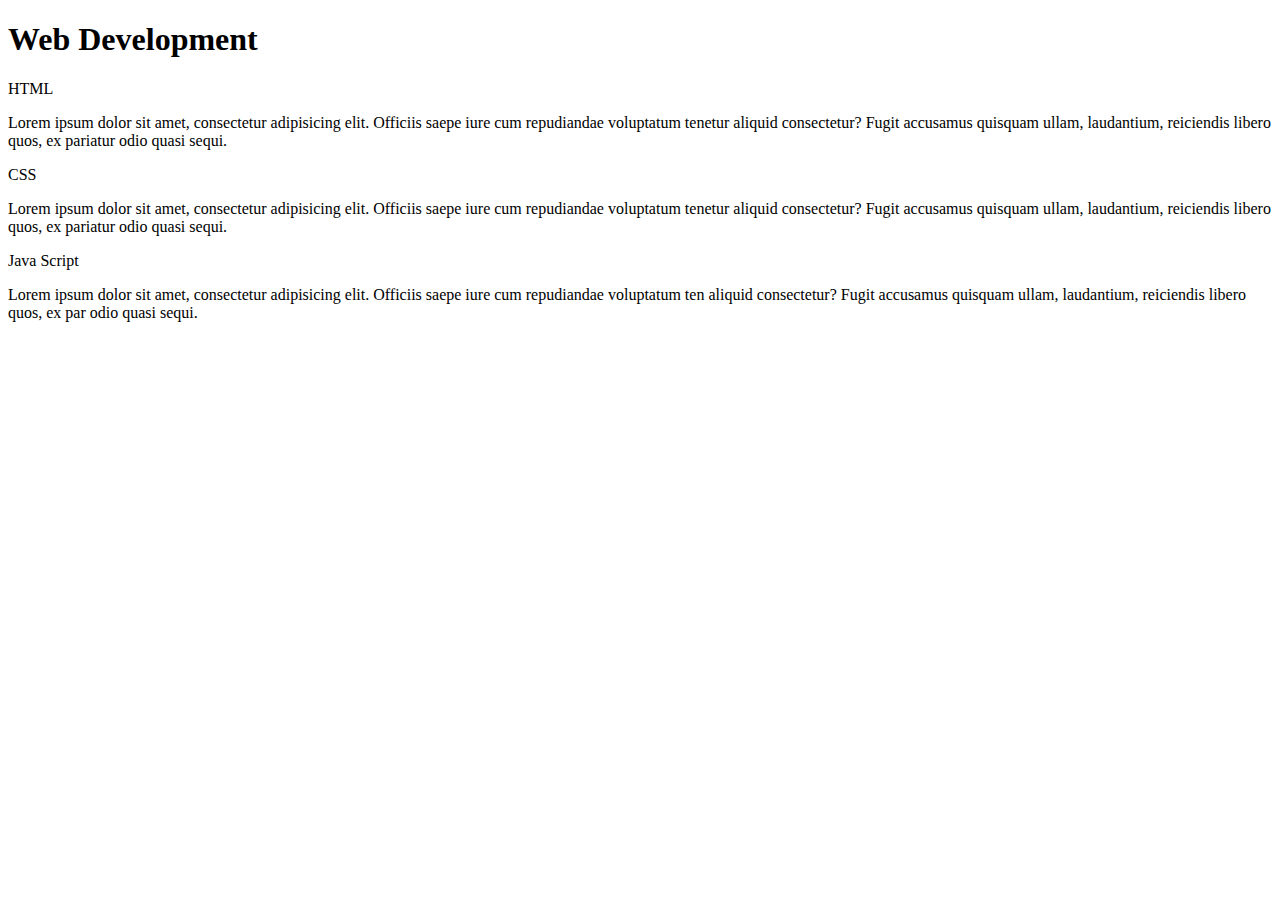
==== Assignment2/index.html @ 50720b76 "Create index.html" ====
<!DOCTYPE html>
<html lang="en">

<head>
    <meta charset="UTF-8">
    <meta name="viewport" content="width=device-width, initial-scale=1.0">
    <title>Document</title>
    <link rel="stylesheet" href="style.css">
</head>

<body>
    <h1>Web Development</h1>
    <div class="row">
        <div id="HTML" class="col-lg-4 col-md-6 col-sm-12">
            <header>
                HTML
            </header>
            <p>
                Lorem ipsum dolor sit amet, consectetur adipisicing elit. Officiis saepe iure cum repudiandae voluptatum
                tenetur aliquid consectetur? Fugit accusamus quisquam ullam, laudantium, reiciendis libero quos, ex
                pariatur
                odio quasi sequi.
            </p>
        </div>
        <div id="CSS" class="col-lg-4 col-md-6 col-sm-12">
            <header>
                CSS
            </header>
            <p>
                Lorem ipsum dolor sit amet, consectetur adipisicing elit. Officiis saepe iure cum repudiandae voluptatum
                tenetur aliquid consectetur? Fugit accusamus quisquam ullam, laudantium, reiciendis libero quos, ex
                pariatur
                odio quasi sequi.
            </p>
        </div>
        <div id="JavaScript" class="col-lg-4 col-md-12 col-sm-12">
            <header>
                Java Script
            </header>
            <p>
                Lorem ipsum dolor sit amet, consectetur adipisicing elit. Officiis saepe iure cum repudiandae voluptatum
                ten aliquid consectetur? Fugit accusamus quisquam ullam, laudantium, reiciendis libero quos, ex
                par odio quasi sequi.
            </p>
        </div>
    </div>
</body>

</html>
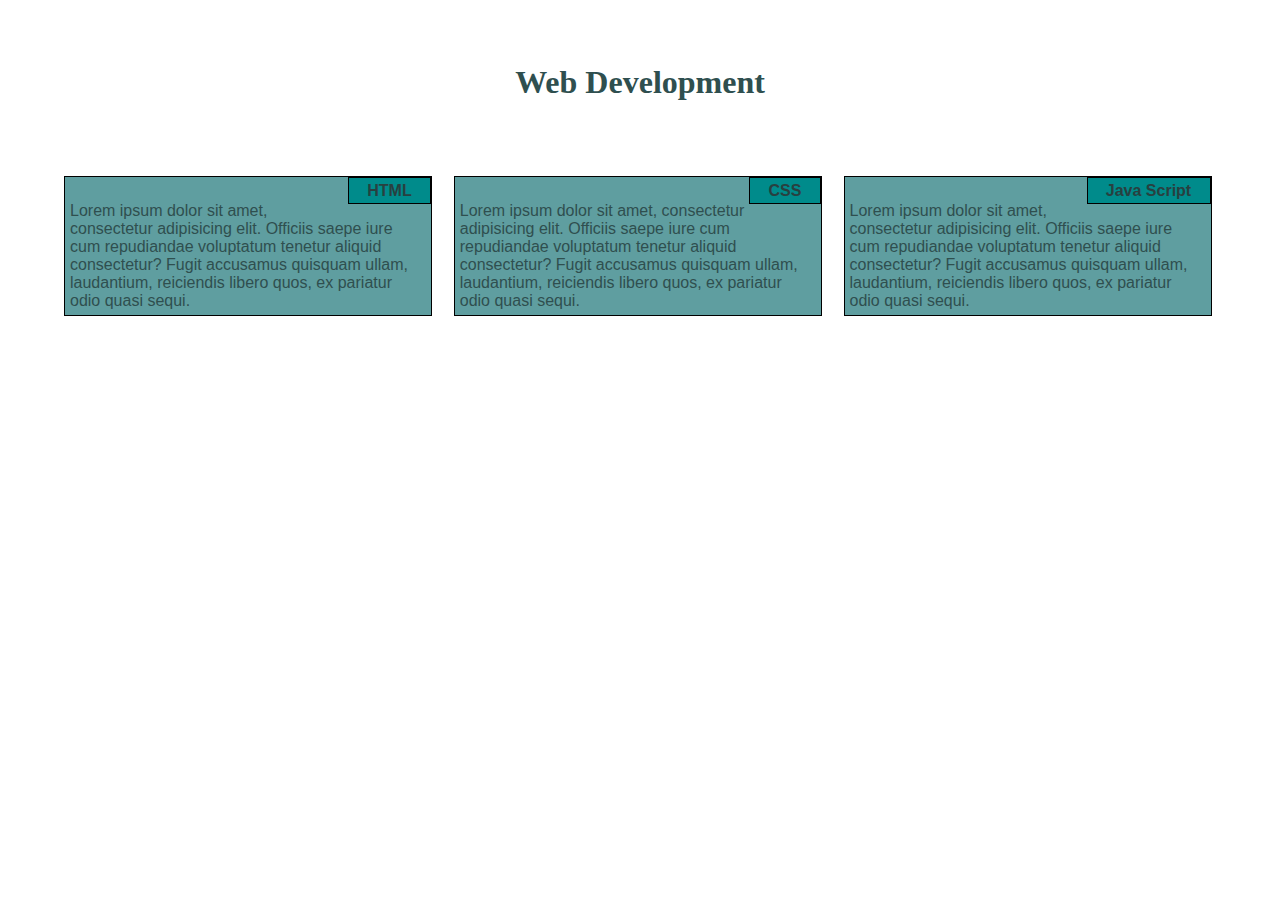
==== commit c2012589: "Update index.html" ====
--- a/Assignment2/index.html
+++ b/Assignment2/index.html
@@ -39,8 +39,9 @@
             </header>
             <p>
                 Lorem ipsum dolor sit amet, consectetur adipisicing elit. Officiis saepe iure cum repudiandae voluptatum
-                ten aliquid consectetur? Fugit accusamus quisquam ullam, laudantium, reiciendis libero quos, ex
-                par odio quasi sequi.
+                tenetur aliquid consectetur? Fugit accusamus quisquam ullam, laudantium, reiciendis libero quos, ex
+                pariatur
+                odio quasi sequi.
             </p>
         </div>
     </div>
--- a/Assignment2/style.css
+++ b/Assignment2/style.css
@@ -0,0 +1,185 @@
+*{
+    margin: 0;
+    padding: 0;
+    box-sizing: border-box;
+    
+}
+h1{
+    text-align: center;
+    margin: 5%;
+    font-family:Georgia, 'Times New Roman', Times, serif;
+    color:darkslategrey;
+}
+div{
+    background-color: cadetblue;
+    border: solid black 1px;
+    font-family: Verdana, Geneva, Tahoma, sans-serif;
+}
+header{
+    padding: 1% 5%;
+    font-weight:bold;
+    color:rgb(40, 64, 64);
+}
+p{
+    padding: 5px;
+    padding-top: 25px;
+    color:darkslategrey;
+}
+header{
+    float: right;
+    clear: left;
+    border: solid black 1px;
+    background-color:darkcyan;
+}
+.row{
+    width:100%;
+    border: none;
+}
+/* For Mobile view  */
+@media (max-width: 768px){
+    .col-sm-1, .col-sm-2, .col-sm-3, .col-sm-4, .col-sm-5, .col-sm-6, .col-sm-7, .col-sm-8, .col-sm-9, .col-sm-10, .col-sm-11, .col-sm-12{
+        float: left;
+        margin: 0.85% 5%;
+    }
+    .col-sm-1{
+        width: 8.33%;
+    }
+    .col-sm-2{
+        width: 16.66%;
+    }
+    .col-sm-3{
+        width: 25%;
+    }
+    .col-sm-4{
+        width: 33%;
+    }
+    .col-sm-5{
+        width: 41.66%;
+    }
+    .col-sm-6{
+        width: 50%;
+    }
+    .col-sm-7{
+        width: 58.33%;
+    }
+    .col-sm-8{
+        width: 66.66%;
+    }
+    .col-sm-9{
+        width: 74.99%;
+    }
+    .col-sm-10{
+        width: 83.33%;
+    }
+    .col-sm-11{
+        width: 91.66%;
+    }
+    .col-sm-12{
+        width: 90%;
+    }
+}
+/* For Tablet view */
+@media (min-width:768px) and (max-width: 992px){
+    .col-md-1, .col-md-2, .col-md-3, .col-md-4, .col-md-5, .col-md-6, .col-md-7, .col-md-8, .col-md-9, .col-md-10, .col-md-11, .col-md-12{
+        float: left;
+        margin: 0.85%;
+    }
+    #HTML{
+        margin-left: 5%;
+    }
+    #CSS{
+        margin-right: 5%;
+    }
+    #JavaScript{
+        margin: 0.85% 5%;
+    }
+    .col-md-1{
+        width: 8.33%;
+    }
+    .col-md-2{
+        width: 16.66%;
+    }
+    .col-md-3{
+        width: 25%;
+    }
+    .col-md-4{
+        width: 33%;
+    }
+    .col-md-5{
+        width: 41.66%;
+    }
+    .col-md-6{
+        width: 44%;
+    }
+    .col-md-7{
+        width: 58.33%;
+    }
+    .col-md-8{
+        width: 66.66%;
+    }
+    .col-md-9{
+        width: 74.99%;
+    }
+    .col-md-10{
+        width: 83.33%;
+    }
+    .col-md-11{
+        width: 91.66%;
+    }
+    .col-md-12{
+        width: 90%;
+    }
+}
+/* For Desktop view  */
+@media (min-width: 992px){
+    .col-lg-1, .col-lg-2, .col-lg-3, .col-lg-4, .col-lg-5, .col-lg-6, .col-lg-7, .col-lg-8, .col-lg-9, .col-lg-10, .col-lg-11, .col-lg-12{
+        float: left;
+        margin: 0.85%;
+    }
+    #HTML{
+        margin-left: 5%;
+    }
+    #CSS{
+        margin: 0.85%;
+    }
+    #JavaScript{
+        margin:0.85%;
+        margin-right: 5%;
+    }
+    .col-lg-1{
+        width: 8.33%;
+    }
+    .col-lg-2{
+        width: 16.66%;
+    }
+    .col-lg-3{
+        width: 25%;
+    }
+    .col-lg-4{
+        width: 28.75%;
+    }
+    .col-lg-5{
+        width: 41.66%;
+    }
+    .col-lg-6{
+        width: 48%;
+    }
+    .col-lg-7{
+        width: 58.33%;
+    }
+    .col-lg-8{
+        width: 66.66%;
+    }
+    .col-lg-9{
+        width: 74.99%;
+    }
+    .col-lg-10{
+        width: 83.33%;
+    }
+    .col-lg-11{
+        width: 91.66%;
+    }
+    .col-lg-12{
+        width: 100%;
+    }
+}
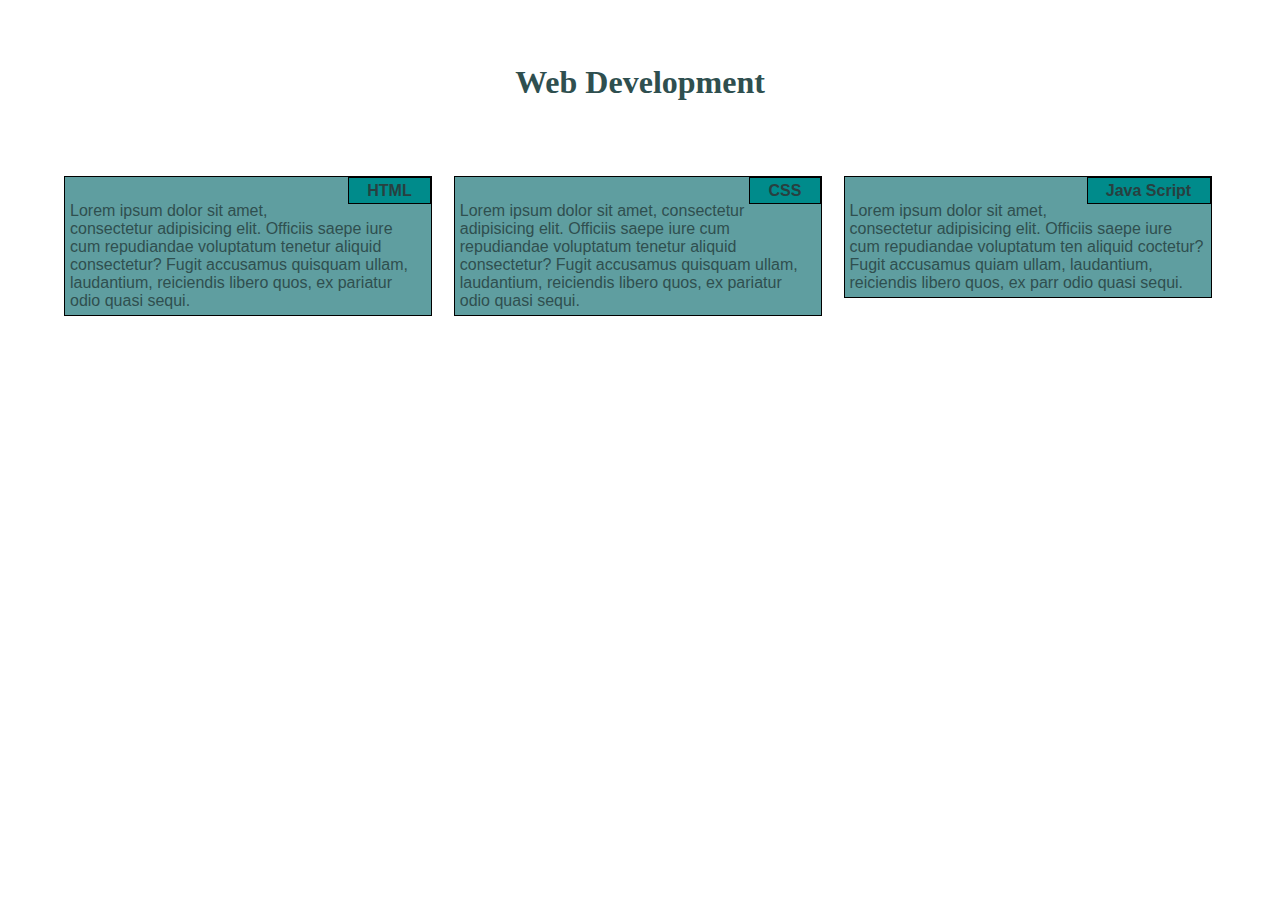
==== commit c964f857: "Update index.html" ====
--- a/Assignment2/index.html
+++ b/Assignment2/index.html
@@ -39,8 +39,8 @@
             </header>
             <p>
                 Lorem ipsum dolor sit amet, consectetur adipisicing elit. Officiis saepe iure cum repudiandae voluptatum
-                tenetur aliquid consectetur? Fugit accusamus quisquam ullam, laudantium, reiciendis libero quos, ex
-                pariatur
+                ten aliquid coctetur? Fugit accusamus quiam ullam, laudantium, reiciendis libero quos, ex
+                parr
                 odio quasi sequi.
             </p>
         </div>
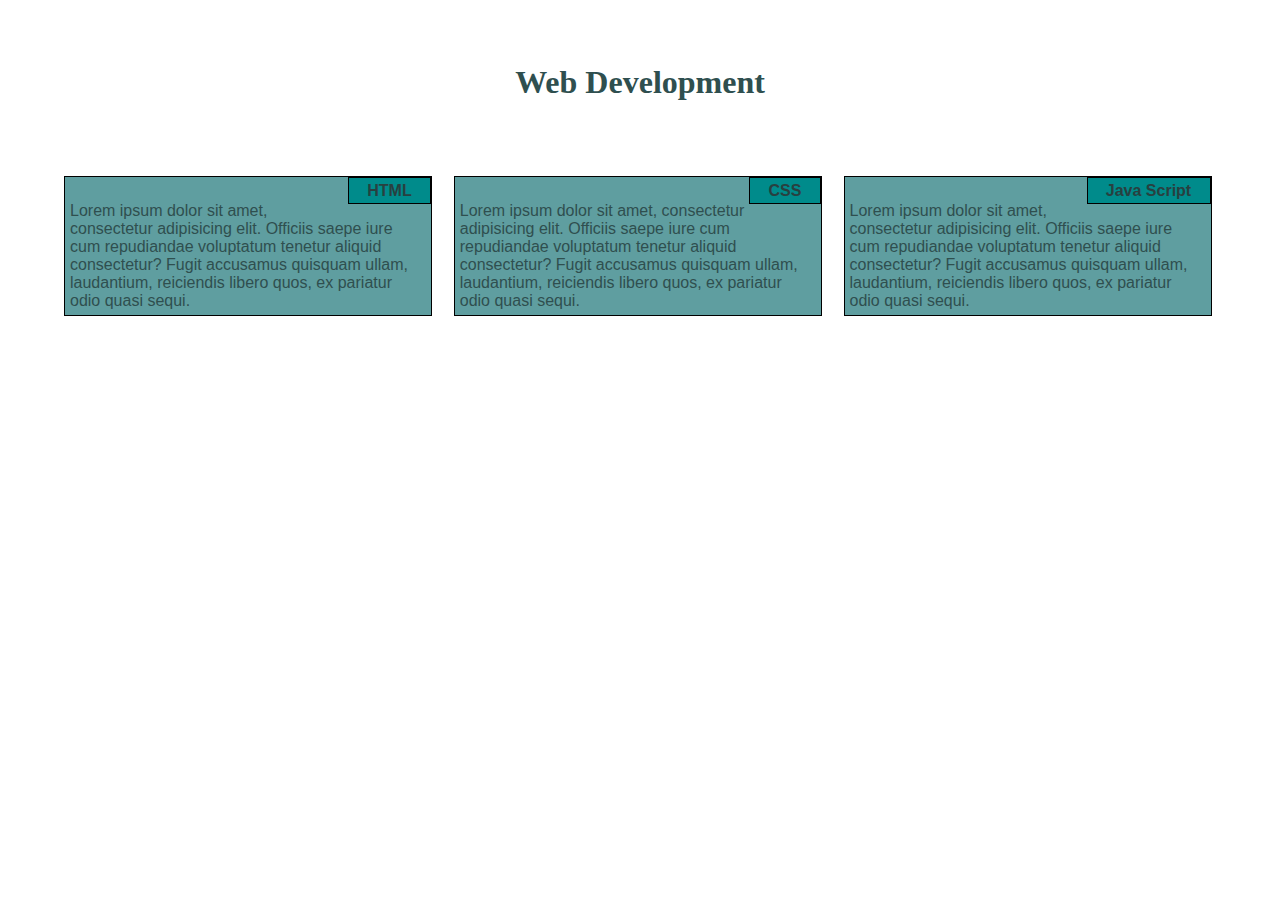
==== commit 65210c39: "Update index.html" ====
--- a/Assignment2/index.html
+++ b/Assignment2/index.html
@@ -39,8 +39,8 @@
             </header>
             <p>
                 Lorem ipsum dolor sit amet, consectetur adipisicing elit. Officiis saepe iure cum repudiandae voluptatum
-                ten aliquid coctetur? Fugit accusamus quiam ullam, laudantium, reiciendis libero quos, ex
-                parr
+                tenetur aliquid consectetur? Fugit accusamus quisquam ullam, laudantium, reiciendis libero quos, ex
+                pariatur
                 odio quasi sequi.
             </p>
         </div>
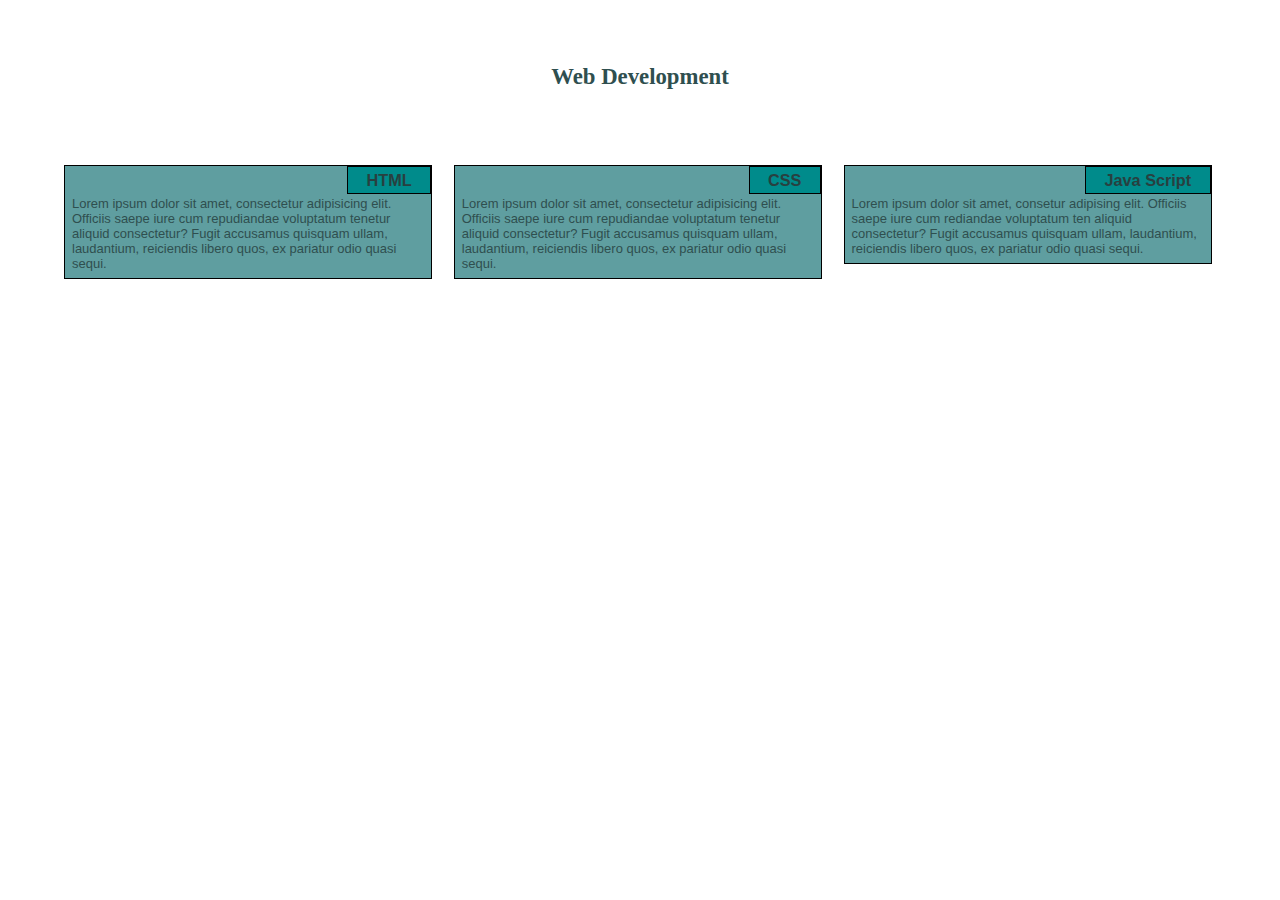
==== commit e753be2e: "Update index.html" ====
--- a/Assignment2/index.html
+++ b/Assignment2/index.html
@@ -4,7 +4,7 @@
 <head>
     <meta charset="UTF-8">
     <meta name="viewport" content="width=device-width, initial-scale=1.0">
-    <title>Document</title>
+    <title>Module-2 Assignment</title>
     <link rel="stylesheet" href="style.css">
 </head>
 
@@ -38,8 +38,8 @@
                 Java Script
             </header>
             <p>
-                Lorem ipsum dolor sit amet, consectetur adipisicing elit. Officiis saepe iure cum repudiandae voluptatum
-                tenetur aliquid consectetur? Fugit accusamus quisquam ullam, laudantium, reiciendis libero quos, ex
+                Lorem ipsum dolor sit amet, consetur adipising elit. Officiis saepe iure cum rediandae voluptatum
+                ten aliquid consectetur? Fugit accusamus quisquam ullam, laudantium, reiciendis libero quos, ex
                 pariatur
                 odio quasi sequi.
             </p>
--- a/Assignment2/style.css
+++ b/Assignment2/style.css
@@ -1,35 +1,38 @@
 *{
     margin: 0;
     padding: 0;
-    box-sizing: border-box;
-    
+    box-sizing: border-box;   
 }
-h1{
-    text-align: center;
-    margin: 5%;
-    font-family:Georgia, 'Times New Roman', Times, serif;
-    color:darkslategrey;
+body{
+    font-size: small;
 }
 div{
     background-color: cadetblue;
     border: solid black 1px;
     font-family: Verdana, Geneva, Tahoma, sans-serif;
 }
+p{
+    font-size: 100%;
+    padding: 7px;
+    padding-top: 30px;
+    color:darkslategrey;
+}
 header{
+    font-size: 125%;
     padding: 1% 5%;
     font-weight:bold;
     color:rgb(40, 64, 64);
-}
-p{
-    padding: 5px;
-    padding-top: 25px;
-    color:darkslategrey;
-}
-header{
     float: right;
     clear: left;
     border: solid black 1px;
     background-color:darkcyan;
+}
+h1{
+    font-size: 175%;
+    text-align: center;
+    margin: 5%;
+    font-family:Georgia, 'Times New Roman', Times, serif;
+    color:darkslategrey;
 }
 .row{
     width:100%;
